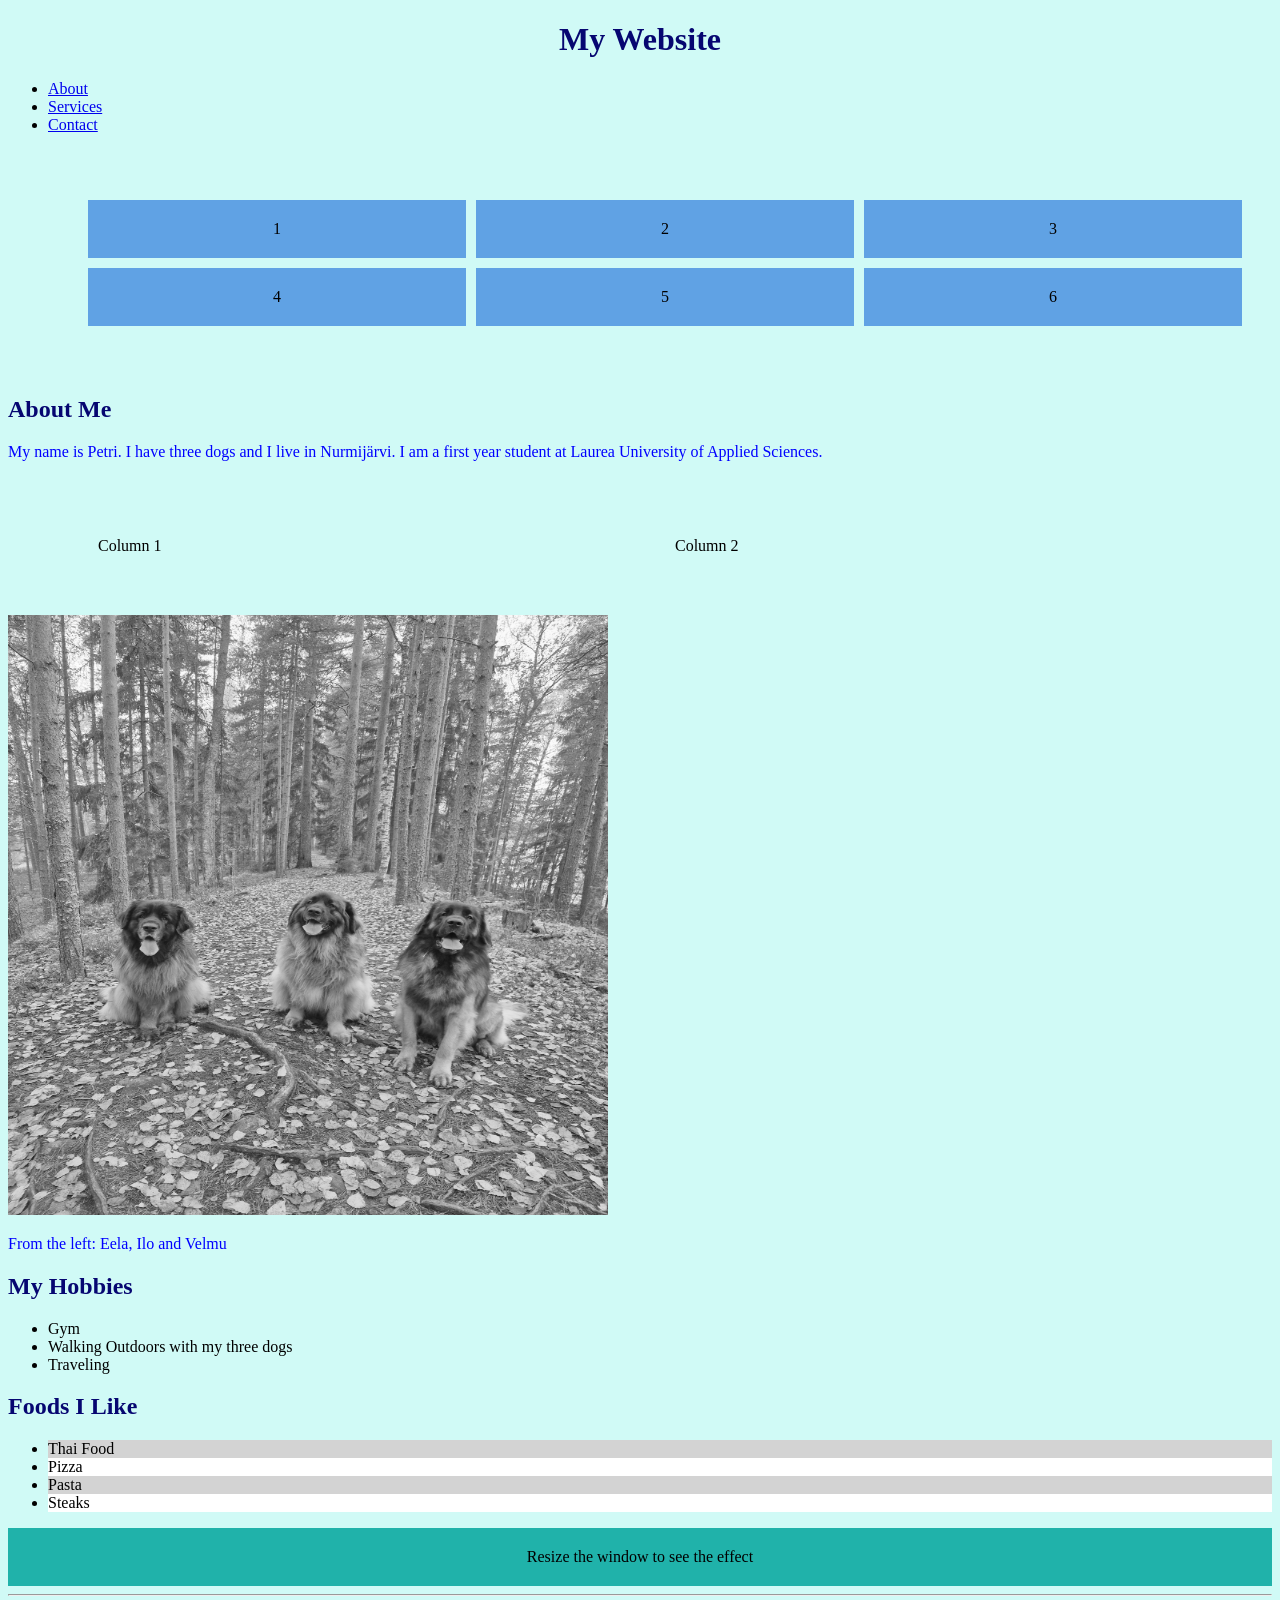
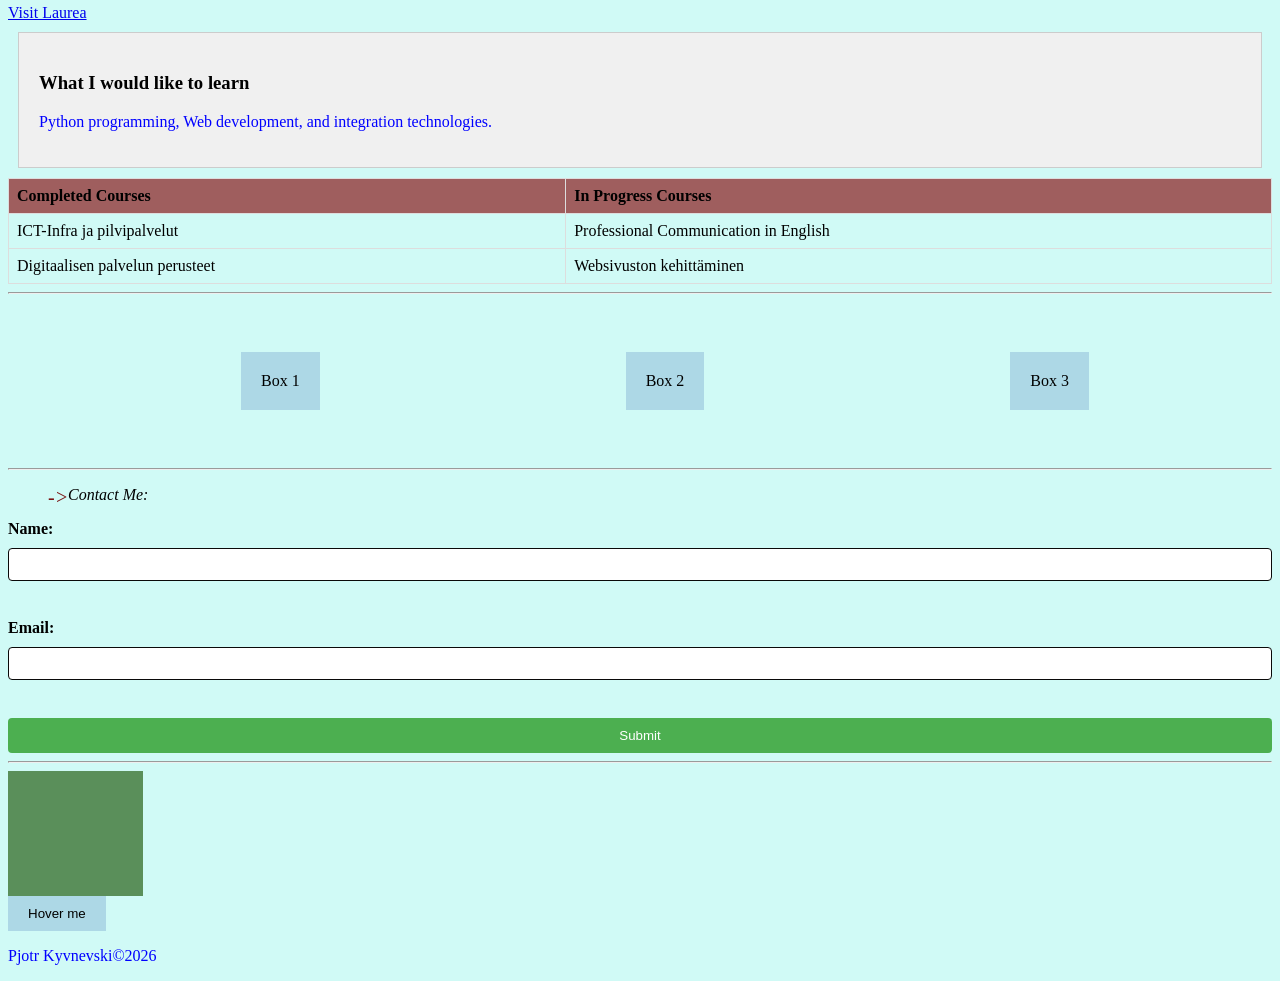
==== WS_05/index.html @ eb4928f7 "ws_05 aloitus" ====
<!DOCTYPE html>
<html lang="en">

    <meta charset="UTF-8">
    <title>My First HTML Page</title>
    <link rel="stylesheet" href="style.css">
    <style>
        h2 {
            color: rgb(6, 6, 113);
        }
    </style>
</head>

<body>
    <header>
  <h1 style="color: rgb(6, 6, 113);">My Website</h1>
  <nav>
    <ul>
      <li><a href="#about">About</a></li>
      <li><a href="#services">Services</a></li>
      <li><a href="#contact">Contact</a></li>
    </ul>
  </nav>
</header>

<div class="grid-container">
  <div class="grid-item">1</div>
  <div class="grid-item">2</div>
  <div class="grid-item">3</div>
  <div class="grid-item">4</div>
  <div class="grid-item">5</div>
  <div class="grid-item">6</div>
</div>

<main>
  <section id="about">
    <h2>About Me</h2>
    <p>My name is Petri. I have three dogs and I live in Nurmijärvi. I am a first year student at Laurea University of
        Applied Sciences.</p>
  </section>
</main>

<div class="responsive-container">
      <div class="column">Column 1</div>
      <div class="column">Column 2</div>
    </div>

    <img src="Dogit.jpg" alt="My three dogs" class="filter-image" width="600" height="600">
    <p>From the left: Eela, Ilo and Velmu</p>

    <h2>My Hobbies</h2>
    <ul>
        <li>Gym</li>
        <li>Walking Outdoors with my three dogs</li>
        <li>Traveling</li>
    </ul>

    <h2>Foods I Like</h2>
    <ul class="pseudo-list">
        <li>Thai Food</li>
        <li>Pizza</li>
        <li>Pasta</li>
        <li>Steaks</li>
    </ul>

    <div class="responsive-box">Resize the window to see the effect</div>

    <hr>

    <a href="https://www.laurea.fi">Visit Laurea</a>

    <div class="content-box">
        <h3>What I would like to learn</h3>
        <p>Python programming, Web development, and integration technologies.</p>
    </div>


    <table>
        <tr>
            <th>Completed Courses</th>
            <th>In Progress Courses</th>
        </tr>
        <tr>
            <td>ICT-Infra ja pilvipalvelut</td>
            <td>Professional Communication in English</td>
        </tr>
        <tr>
            <td>Digitaalisen palvelun perusteet</td>
            <td>Websivuston kehittäminen</td>
        </tr>
    </table>

    <hr>
    <div class="flex-container">
  <div class="box">Box 1</div>
  <div class="box">Box 2</div>
  <div class="box">Box 3</div>
</div>
<hr>
    <blockquote class="quote">
        Contact Me:
    </blockquote>
    <form>
        <label for="name">Name:</label>
        <input type="text" id="name" name="name">
        <br>
        <label for="email">Email:</label>
        <input type="email" id="email" name="email">
        <br>
        <input type="submit" value="Submit">
    </form>
    <hr>
    <div class="animation-box"></div>
    <button class="transition-button">Hover me</button>
    <footer>
  <p>Pjotr Kyvnevski©2026</p>
    </footer>

    </body> 

</html>
---- WS_05/style.css ----
h1 {
       color: rgb(7, 19, 147);
       font-size: 2em;
     }

     p {
       color: blue;
     }

     body {
       background-color: rgb(208, 250, 246);
     }

     div {
       padding-top: 50px;
       padding-right: 30px;
       padding-bottom: 50px;
       padding-left: 80px;
     }

     .content-box {
       padding: 20px;
       margin: 10px;
       background-color: #f0f0f0;
       border: 1px solid #ccc;
     }

     table {
       width: 100%;
       border-collapse: collapse;
     }

     th,
     td {
       border: 1px solid #ddd;
       padding: 8px;
       text-align: left;
     }

     th {
       background-color: #9f5e5e;
     }

     form {
       display: flex;
       flex-direction: column;
       gap: 10px;
     }

     label {
       font-weight: bold;
     }

     input[type="text"],
     input[type="email"] {
       padding: 8px;
       border: 1px solid #0a0909;
       border-radius: 4px;
     }

     input[type="submit"] {
       background-color: #4CAF50;
       color: white;
       padding: 10px;
       border: none;
       border-radius: 4px;
       cursor: pointer;
     }

     input[type="submit"]:hover {
       background-color: #45a049;
     }

     .transition-button {
       background-color: lightblue;
       padding: 10px 20px;
       border: none;
       cursor: pointer;
       transition: background-color 0.3s ease;
     }

     .transition-button:hover {
       background-color: lightcoral;
     }

     .animation-box {
       width: 25px;
       height: 25px;
       background-color: rgb(90, 143, 90);
       position: relative;
       animation: move 2s infinite alternate;
     }

     @keyframes move {
       from {
         left: 0;
       }

       to {
         left: 100px;
       }
     }

     .pseudo-list li:nth-child(odd) {
       background-color: lightgray;
     }

     .pseudo-list li:nth-child(even) {
       background-color: white;
     }

     .filter-image {
       filter: grayscale(100%);
       transition: filter 0.3s ease;
     }

     .filter-image:hover {
       filter: grayscale(0%);
     }

     h1 {
       text-align: center;
     }

     .img .quote {
       position: relative;
       padding-left: 20px;
       font-style: italic;
     }

     .quote {
       position: relative;
       padding-left: 20px;
       font-style: italic;
     }

     .quote::before {
       content: '->';
       font-size: 20px;
       position: absolute;
       left: 0;
       top: 0;
       color: rgb(121, 18, 18);
     }

     .grid-container {
  display: grid;
  grid-template-columns: repeat(3, 1fr);
  grid-gap: 10px;
}

.grid-item {
  background-color: rgb(96, 162, 228);
  padding: 20px;
  text-align: center;
}

.flex-container {
  display: flex;
  justify-content: space-around;
  align-items: center;
}

.box {
  background-color: lightblue;
  padding: 20px;
  text-align: center;
}

.responsive-box {
  padding: 20px;
  text-align: center;
}

@media (max-width: 600px) {
  .responsive-box {
    background-color: lightcoral;
  }
}

@media (min-width: 601px) {
  .responsive-box {
    background-color: lightseagreen;
  }
}

.responsive-container {
      display: flex;
      flex-wrap: wrap;
    }
    
    .column {
      flex: 1;
      padding: 10px;
    }
    
    @media (max-width: 600px) {
      .column {
        flex: 100%;
      }
    }
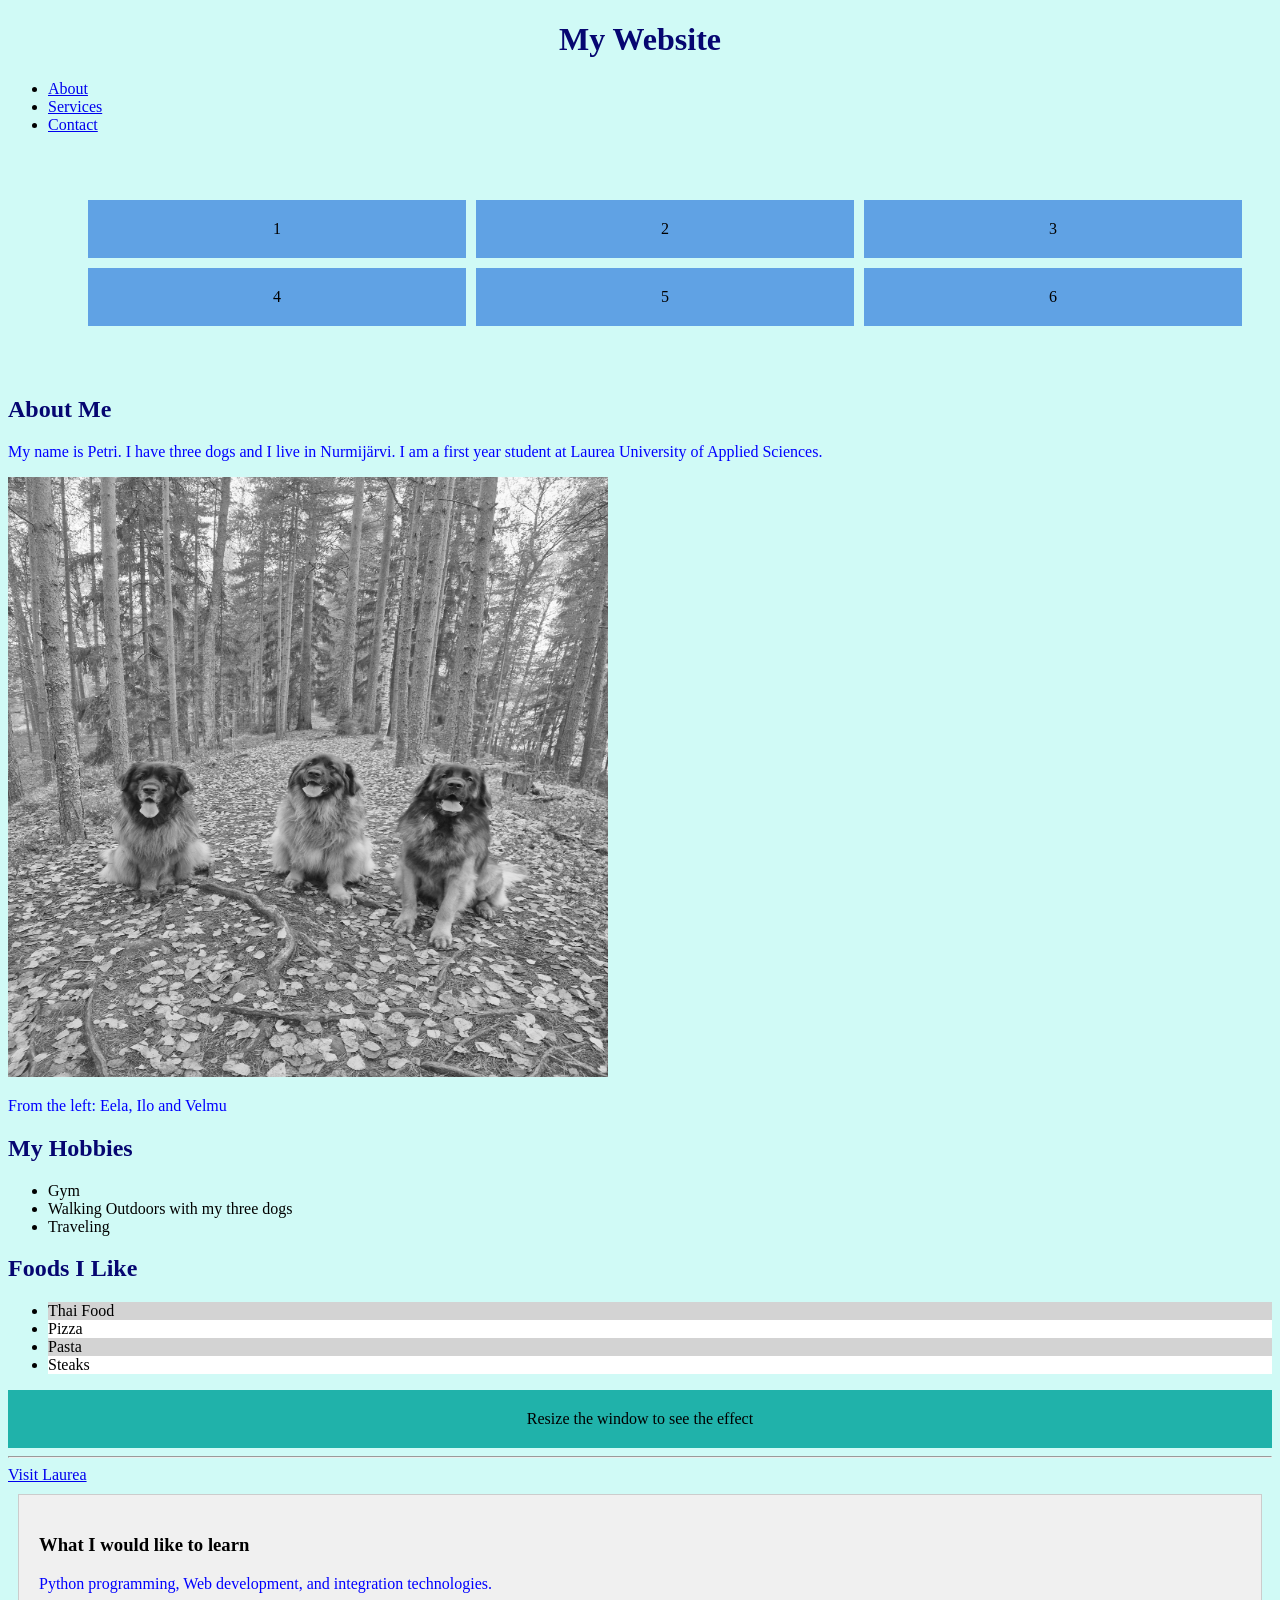
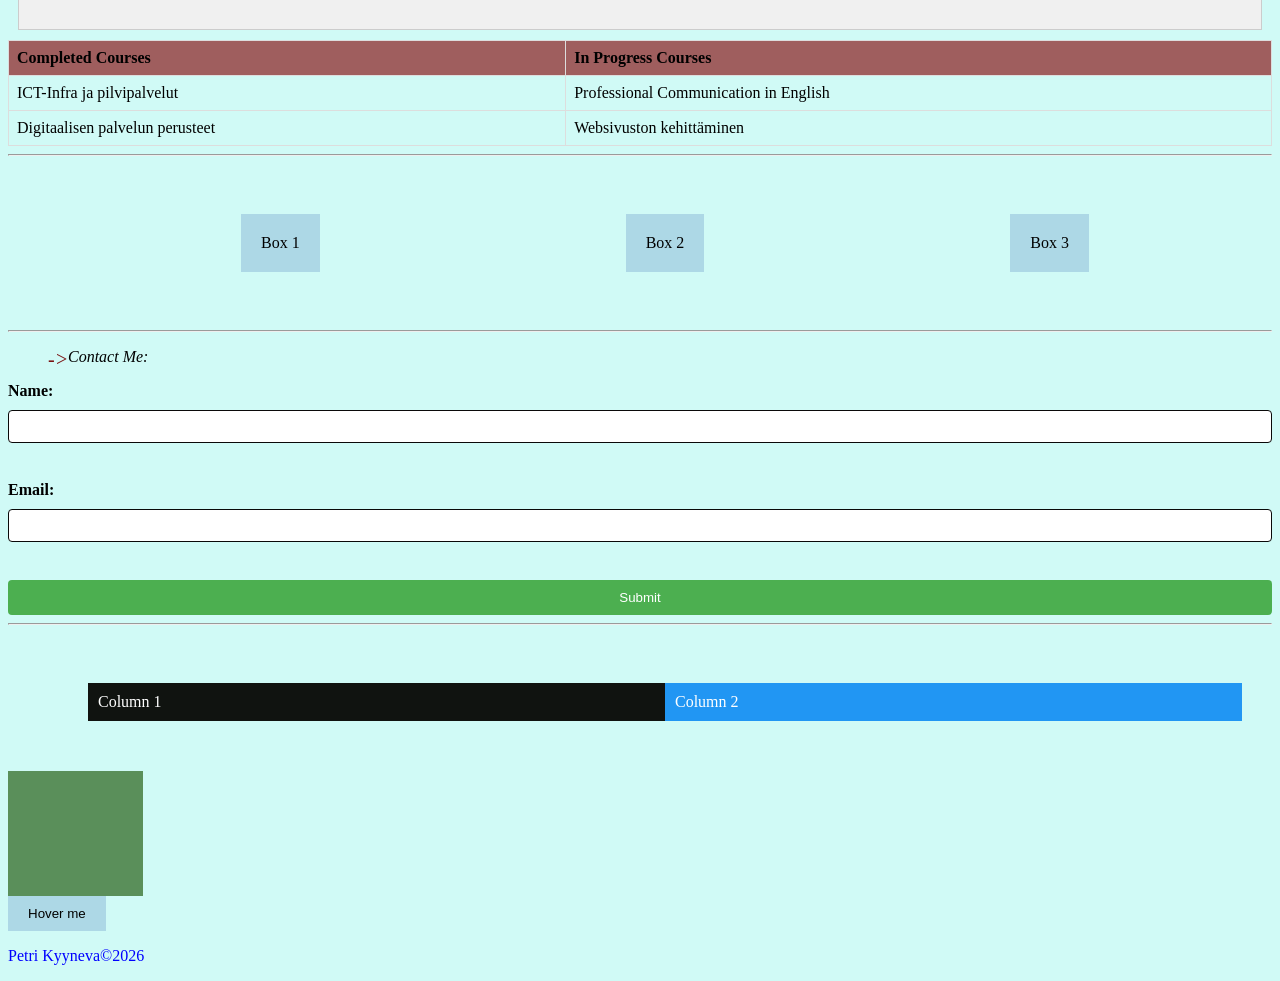
==== commit e51f8dc3: "Ws_05 tehtavaa kuvaan asti" ====
--- a/WS_05/index.html
+++ b/WS_05/index.html
@@ -40,10 +40,6 @@
   </section>
 </main>
 
-<div class="responsive-container">
-      <div class="column">Column 1</div>
-      <div class="column">Column 2</div>
-    </div>
 
     <img src="Dogit.jpg" alt="My three dogs" class="filter-image" width="600" height="600">
     <p>From the left: Eela, Ilo and Velmu</p>
@@ -110,10 +106,15 @@
         <input type="submit" value="Submit">
     </form>
     <hr>
+    <div class="responsive-container">
+      <div class="column">Column 1</div>
+      <div class="column">Column 2</div>
+    </div>
+    
     <div class="animation-box"></div>
     <button class="transition-button">Hover me</button>
     <footer>
-  <p>Pjotr Kyvnevski©2026</p>
+  <p>Petri Kyyneva©2026</p>
     </footer>
 
     </body> 
--- a/WS_05/style.css
+++ b/WS_05/style.css
@@ -193,6 +193,16 @@
       flex: 1;
       padding: 10px;
     }
+
+    .column:first-child {
+    background-color: #101310; /* vihreä */
+    color: white;
+}
+
+.column:last-child {
+    background-color: #2196F3; /* sininen */
+    color: white;
+}
     
     @media (max-width: 600px) {
       .column {
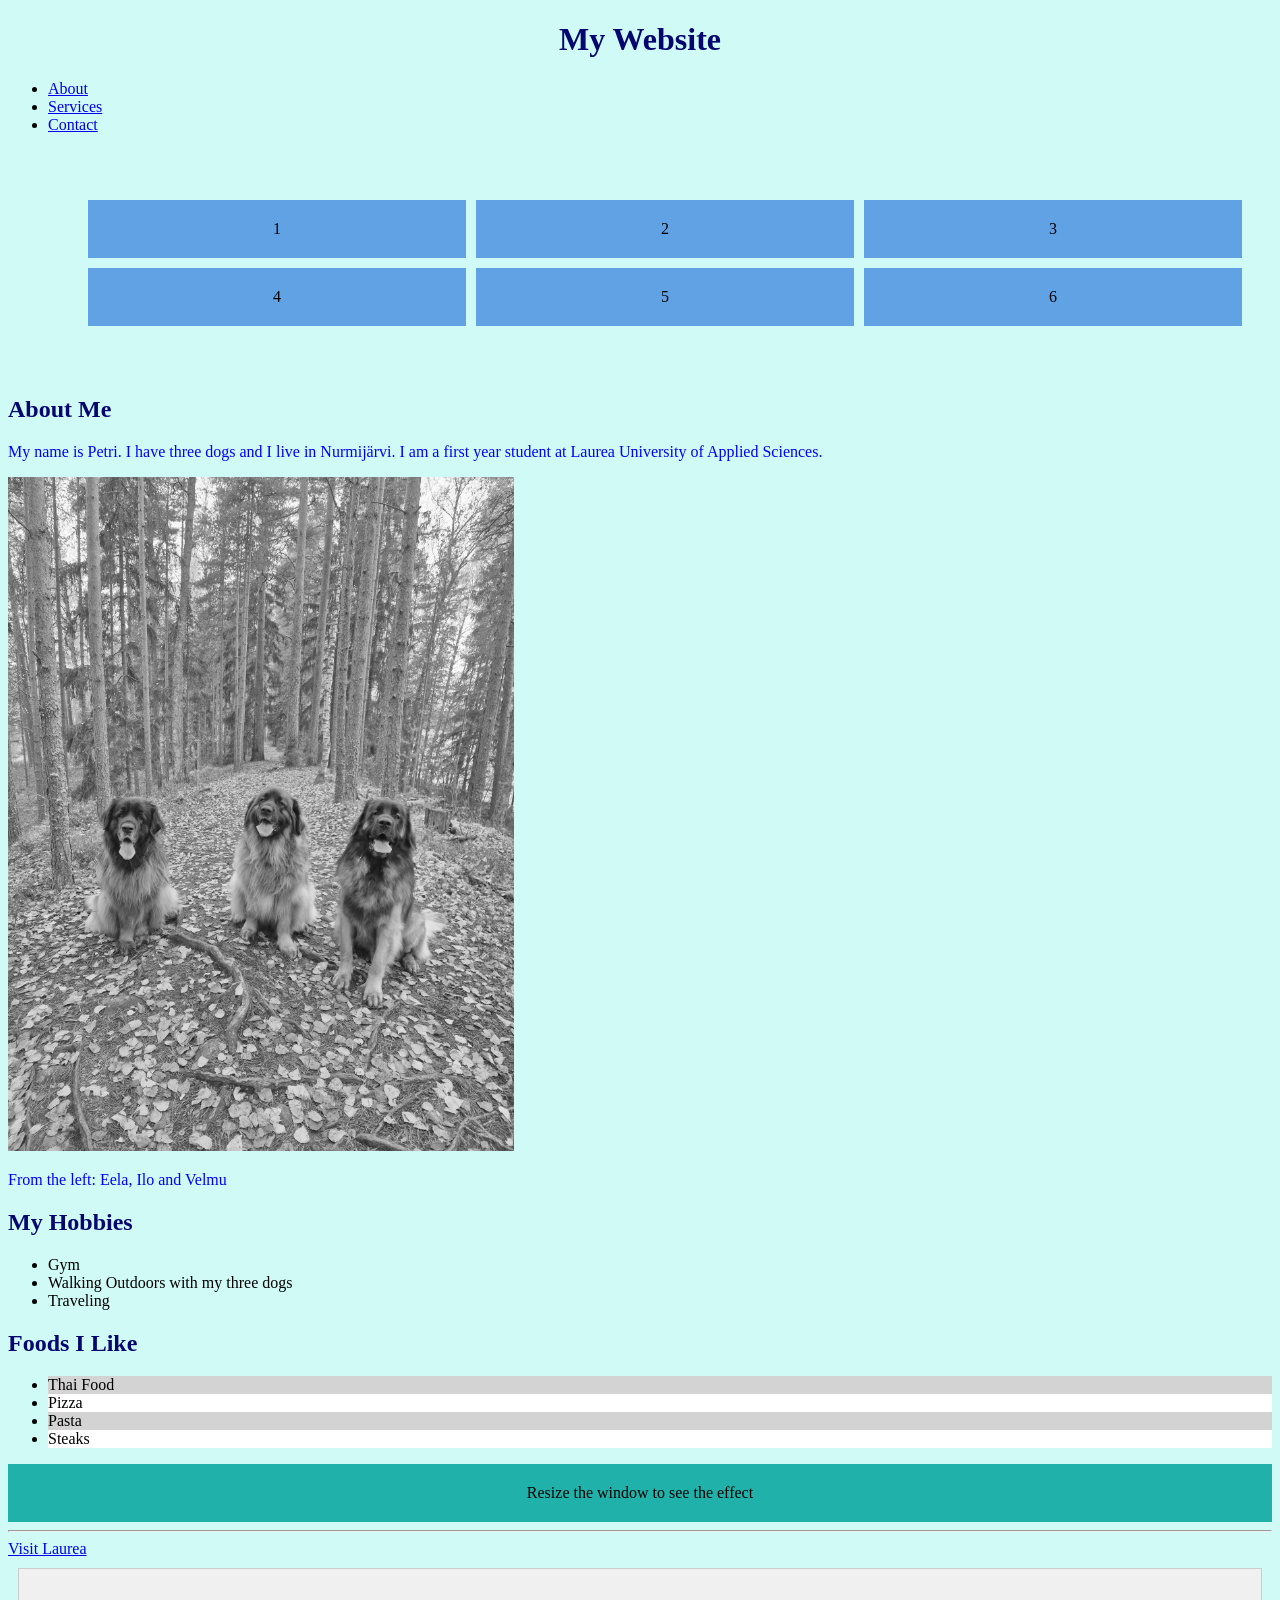
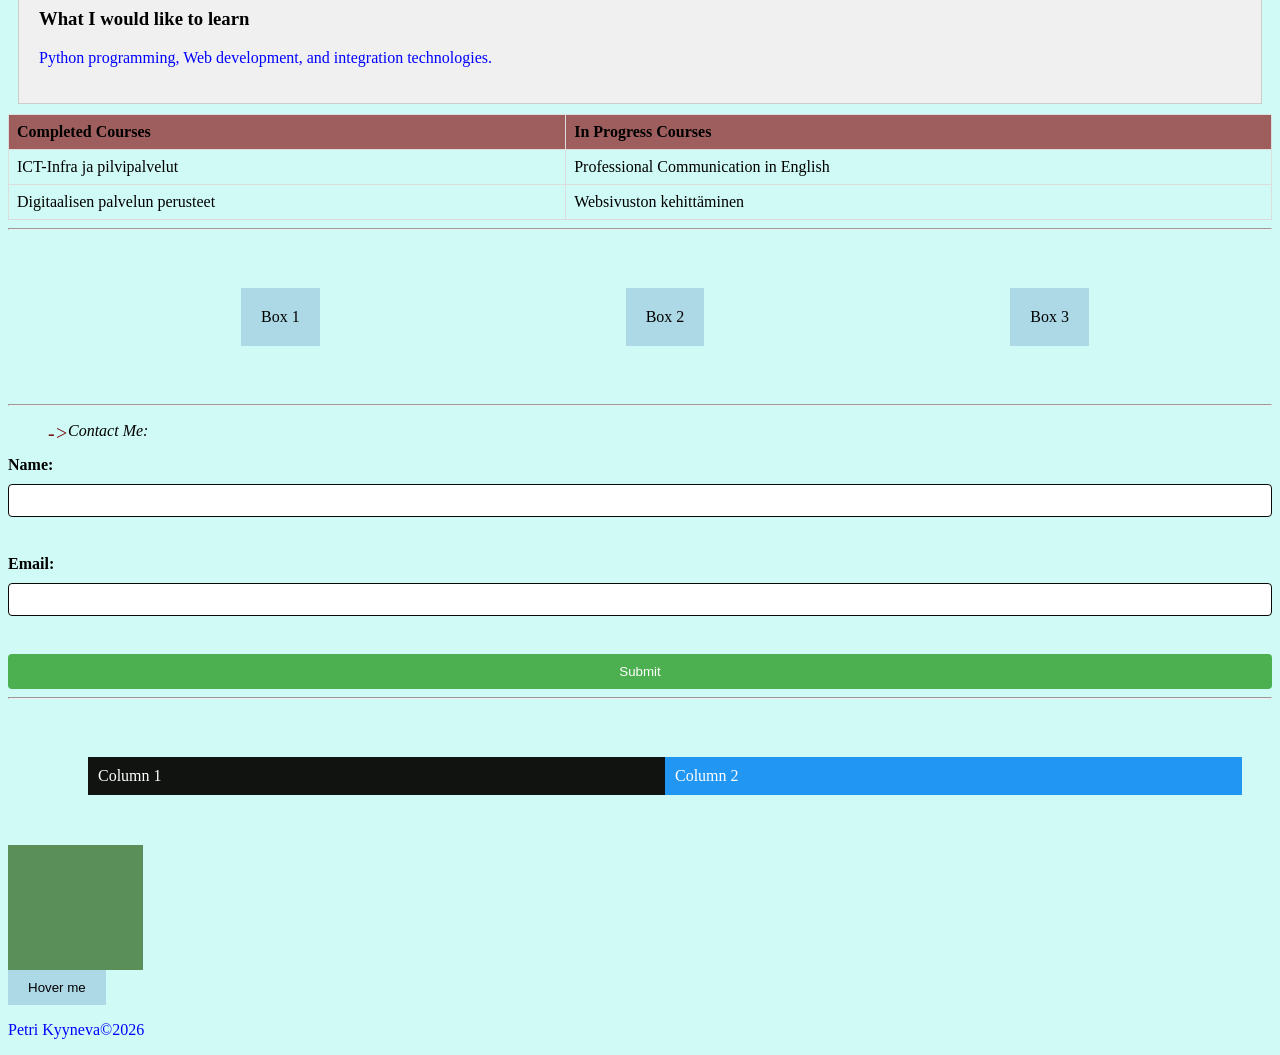
==== commit 4fbb9b0a: "kuva lisatty ja koko muokattu" ====
--- a/WS_05/index.html
+++ b/WS_05/index.html
@@ -41,7 +41,7 @@
 </main>
 
 
-    <img src="Dogit.jpg" alt="My three dogs" class="filter-image" width="600" height="600">
+    <img src="Dogit.jpg" alt="My three dogs" class="responsive-image">
     <p>From the left: Eela, Ilo and Velmu</p>
 
     <h2>My Hobbies</h2>
--- a/WS_05/style.css
+++ b/WS_05/style.css
@@ -109,14 +109,16 @@
        background-color: white;
      }
 
-     .filter-image {
-       filter: grayscale(100%);
-       transition: filter 0.3s ease;
-     }
-
-     .filter-image:hover {
-       filter: grayscale(0%);
-     }
+     .responsive-image {
+    max-width: 40%;
+    height: auto;
+    filter: grayscale(100%);
+    transition: filter 0.3s ease;
+}
+
+.responsive-image:hover {
+    filter: grayscale(0%);
+}
 
      h1 {
        text-align: center;
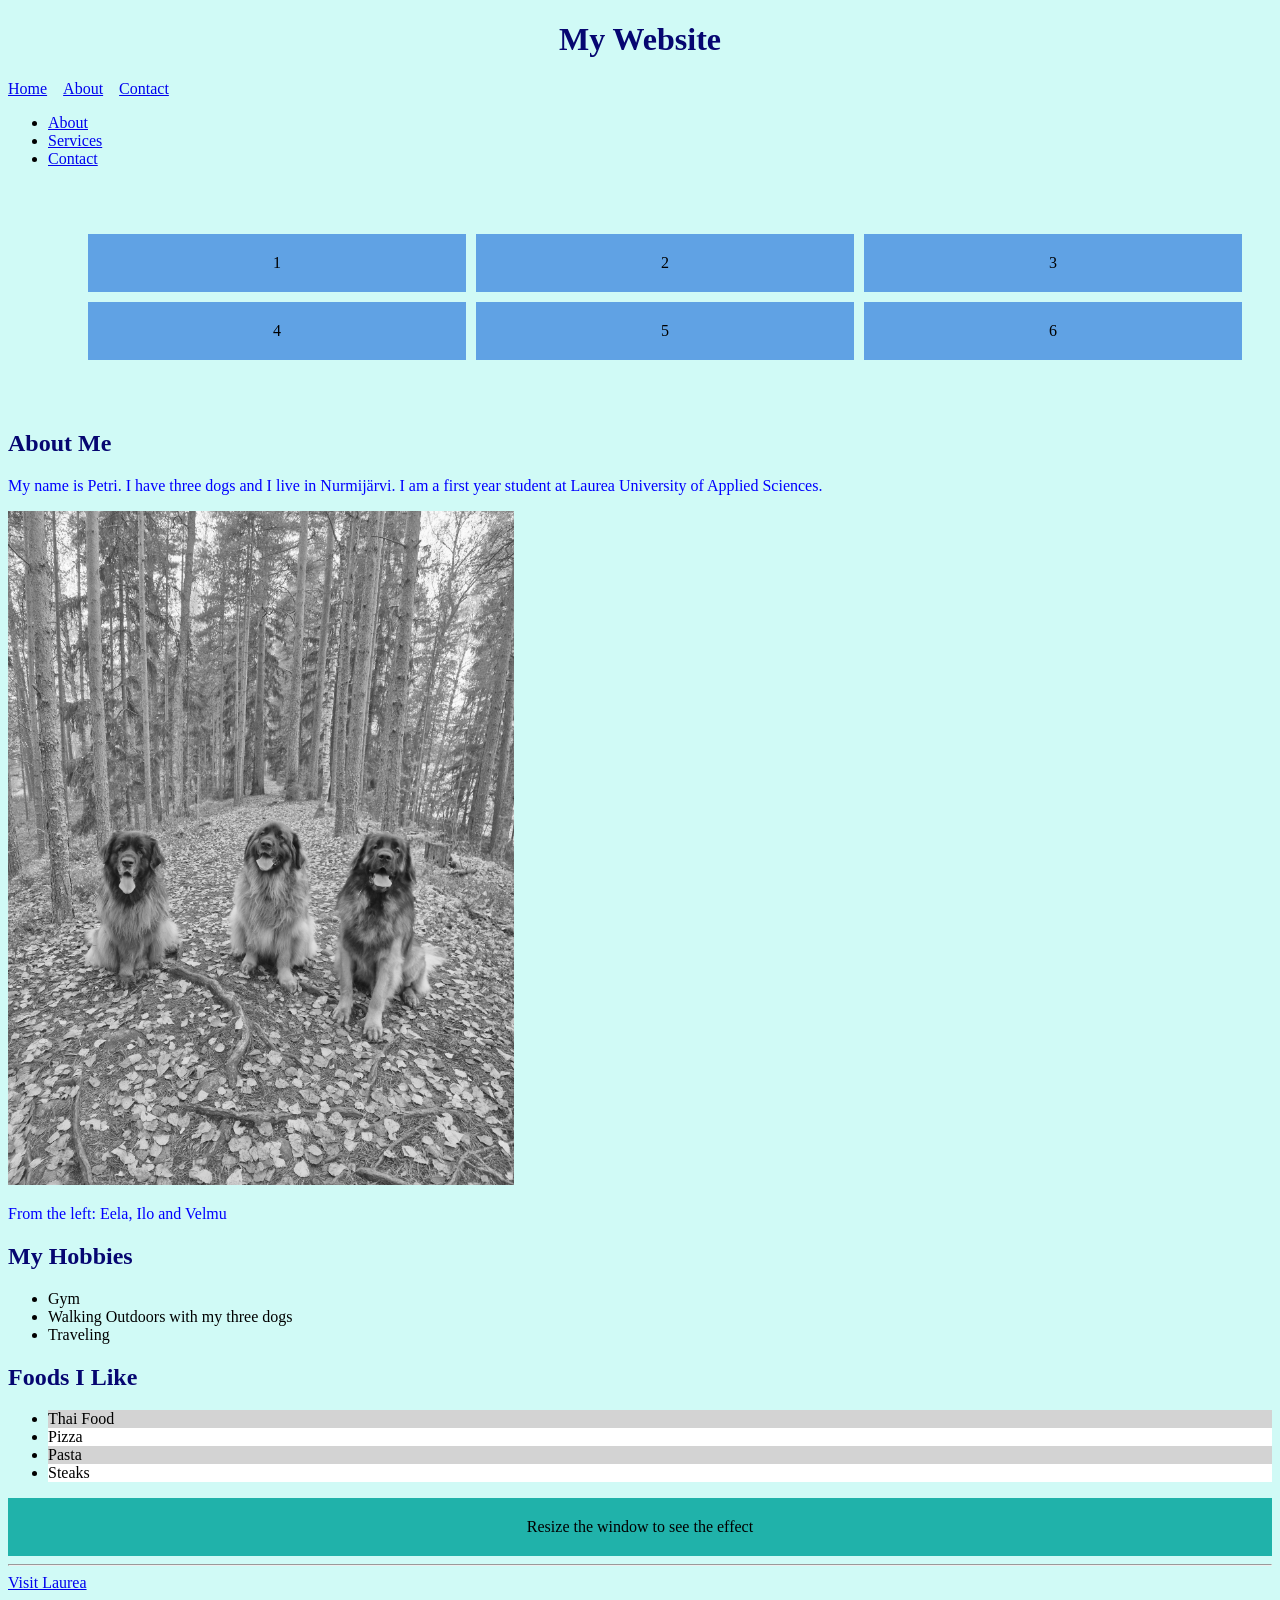
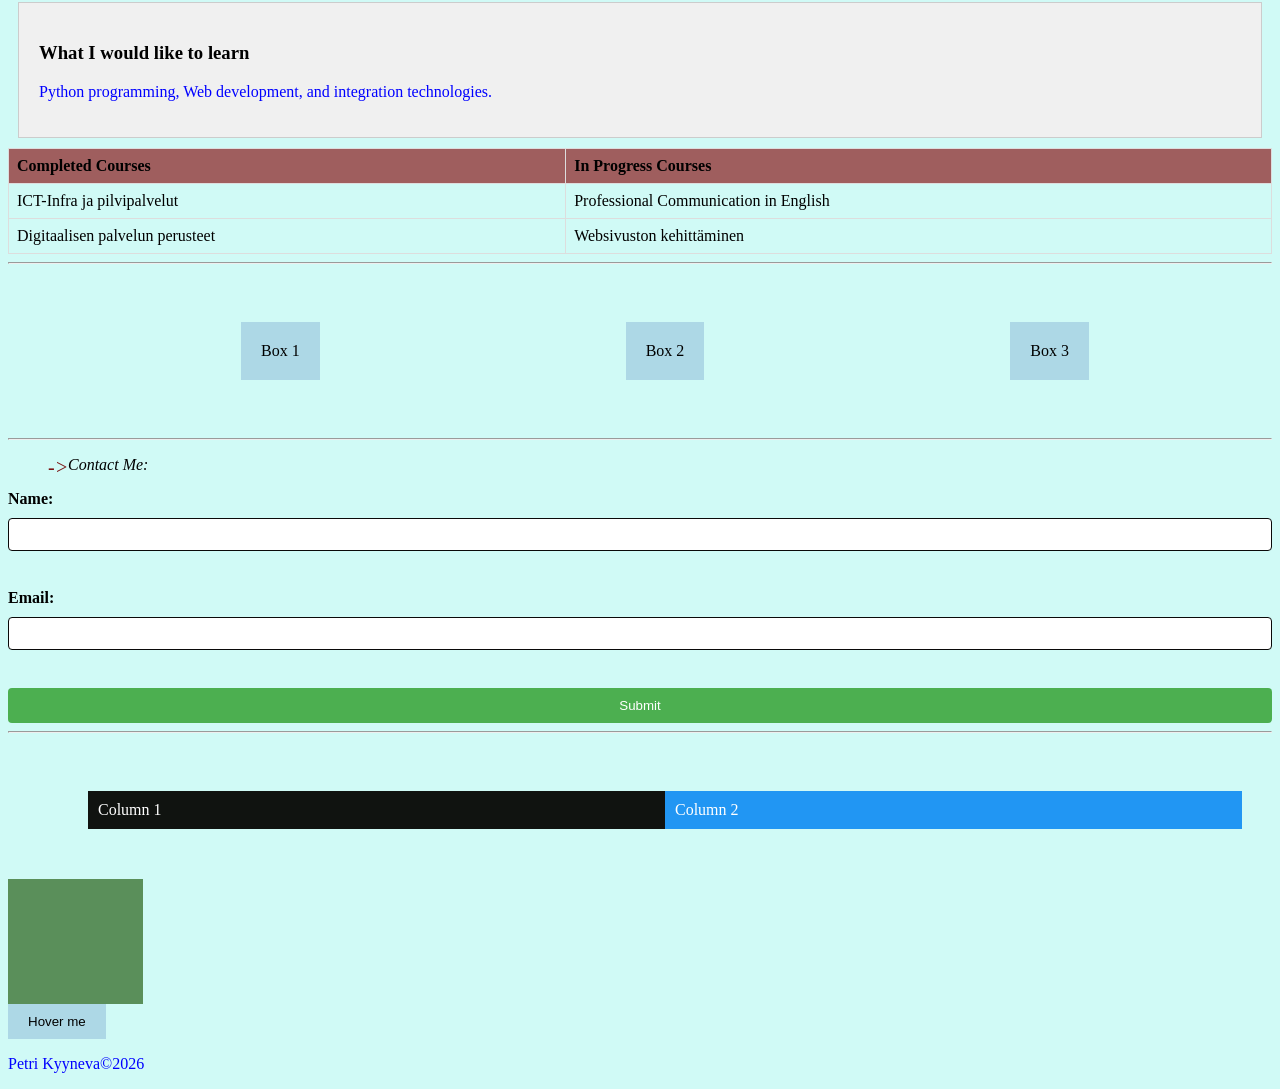
==== commit b2ef7fd5: "WS_05 tehtavia" ====
--- a/WS_05/index.html
+++ b/WS_05/index.html
@@ -14,6 +14,17 @@
 <body>
     <header>
   <h1 style="color: rgb(6, 6, 113);">My Website</h1>
+
+<nav class="responsive-nav">
+  <input type="checkbox" id="menu-toggle" class="menu-checkbox">
+  <label for="menu-toggle" class="menu-toggle">☰ Menu</label>
+  <ul class="nav-list">
+    <li><a href="#">Home</a></li>
+    <li><a href="#">About</a></li>
+    <li><a href="#">Contact</a></li>
+  </ul>
+</nav>
+
   <nav>
     <ul>
       <li><a href="#about">About</a></li>
--- a/WS_05/style.css
+++ b/WS_05/style.css
@@ -210,4 +210,64 @@
       .column {
         flex: 100%;
       }
-    }+    }
+
+    .media-query-box {
+      padding: 20px;
+      text-align: center;
+    }
+    
+    @media (max-width: 600px) {
+      .media-query-box {
+        background-color: lightcoral;
+      }
+    }
+    
+    @media (min-width: 601px) {
+      .media-query-box {
+        background-color: lightblue;
+      }
+    }
+
+    /* Checkbox piiloon, mutta näppäimistöllä yhä tavoitettavissa */
+.responsive-nav .menu-checkbox {
+  position: absolute;
+  opacity: 0;
+  pointer-events: none;
+}
+
+/* Otsikkopainike piilossa isolla näytöllä */
+.responsive-nav .menu-toggle {
+  display: none;
+  cursor: pointer;
+}
+
+.responsive-nav .nav-list {
+  display: flex;
+  list-style: none;
+  margin: 0;
+  padding: 0;
+  gap: 1rem;
+}
+
+@media (max-width: 600px) {
+  .responsive-nav .menu-toggle {
+    display: block;
+  }
+
+  .responsive-nav .nav-list {
+    display: none;
+    flex-direction: column;
+  }
+
+  /* Kun checkbox on valittu, näytä lista */
+  .responsive-nav .menu-checkbox:checked ~ .nav-list {
+    display: flex;
+  }
+
+  /* Näkyvä fokus näppäimistökäyttäjälle */
+  .responsive-nav .menu-checkbox:focus-visible + .menu-toggle {
+    outline: 2px solid currentColor;
+    outline-offset: 2px;
+  }
+}
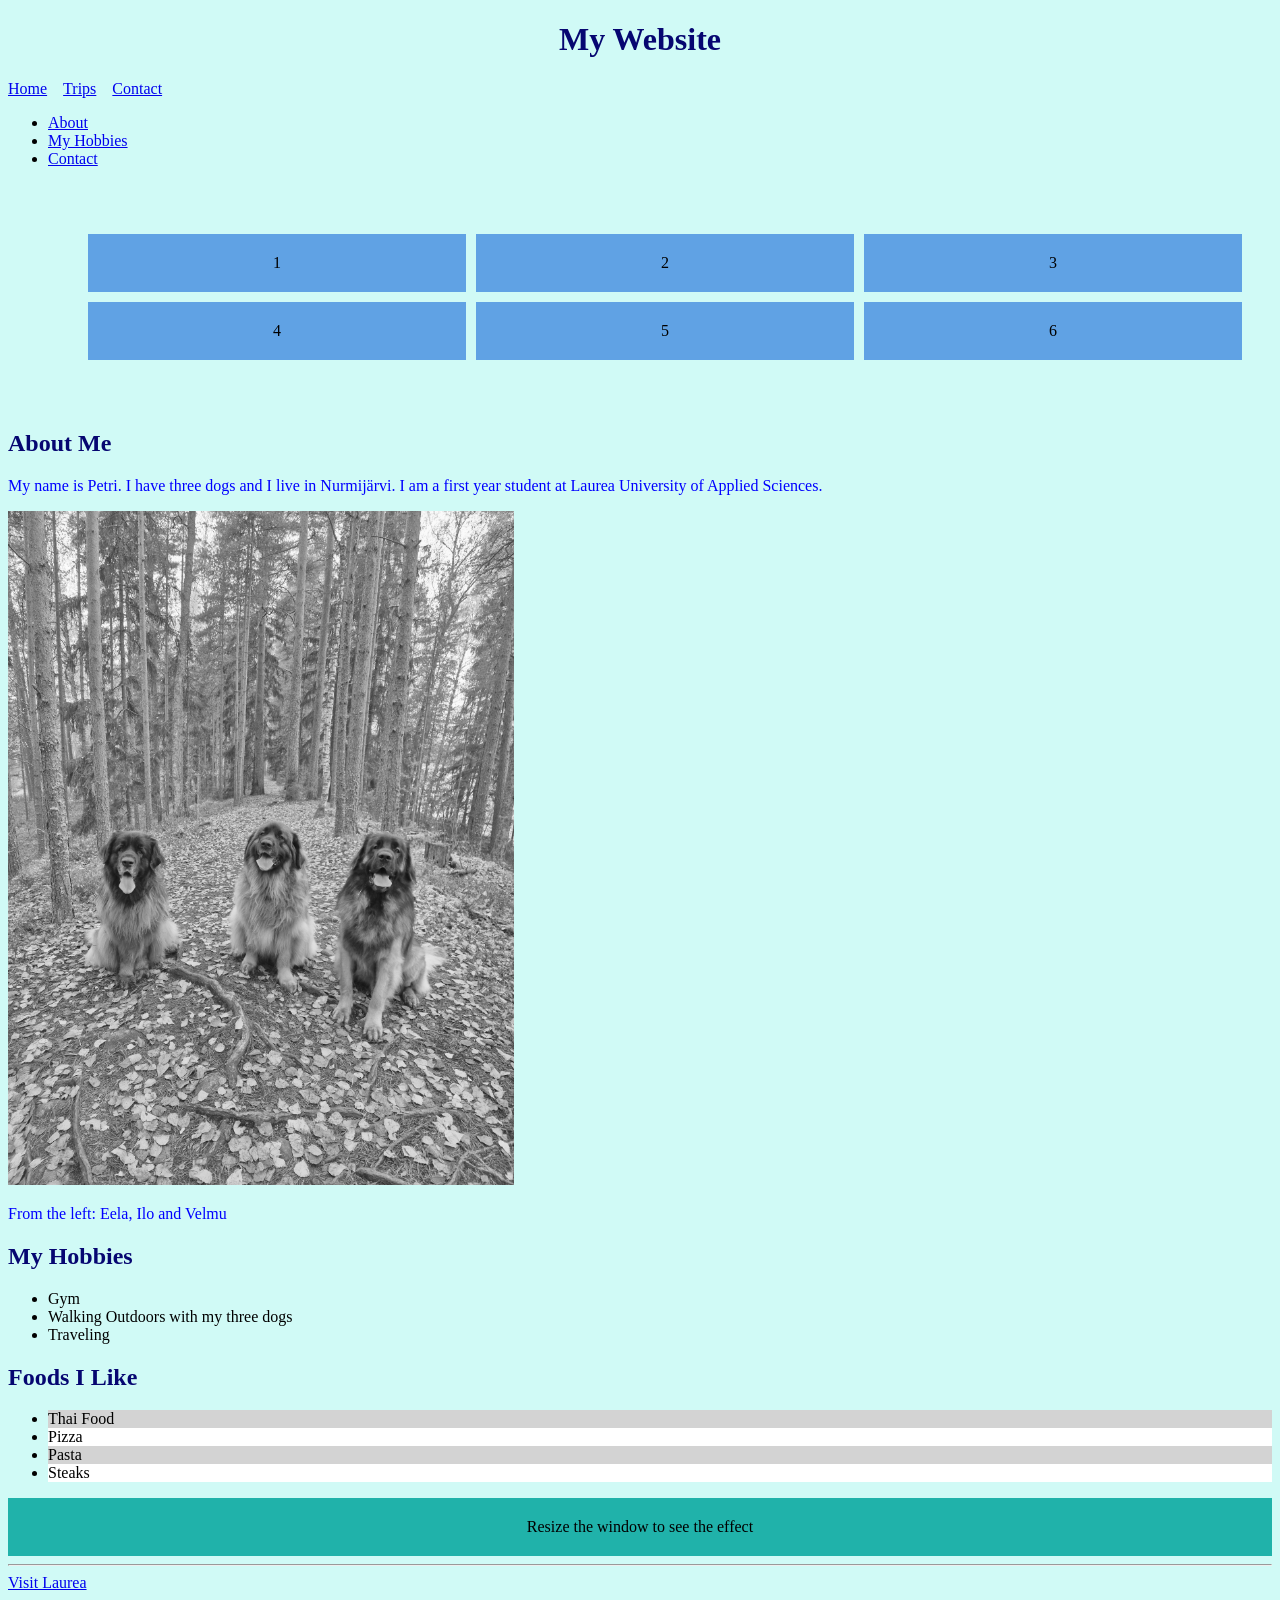
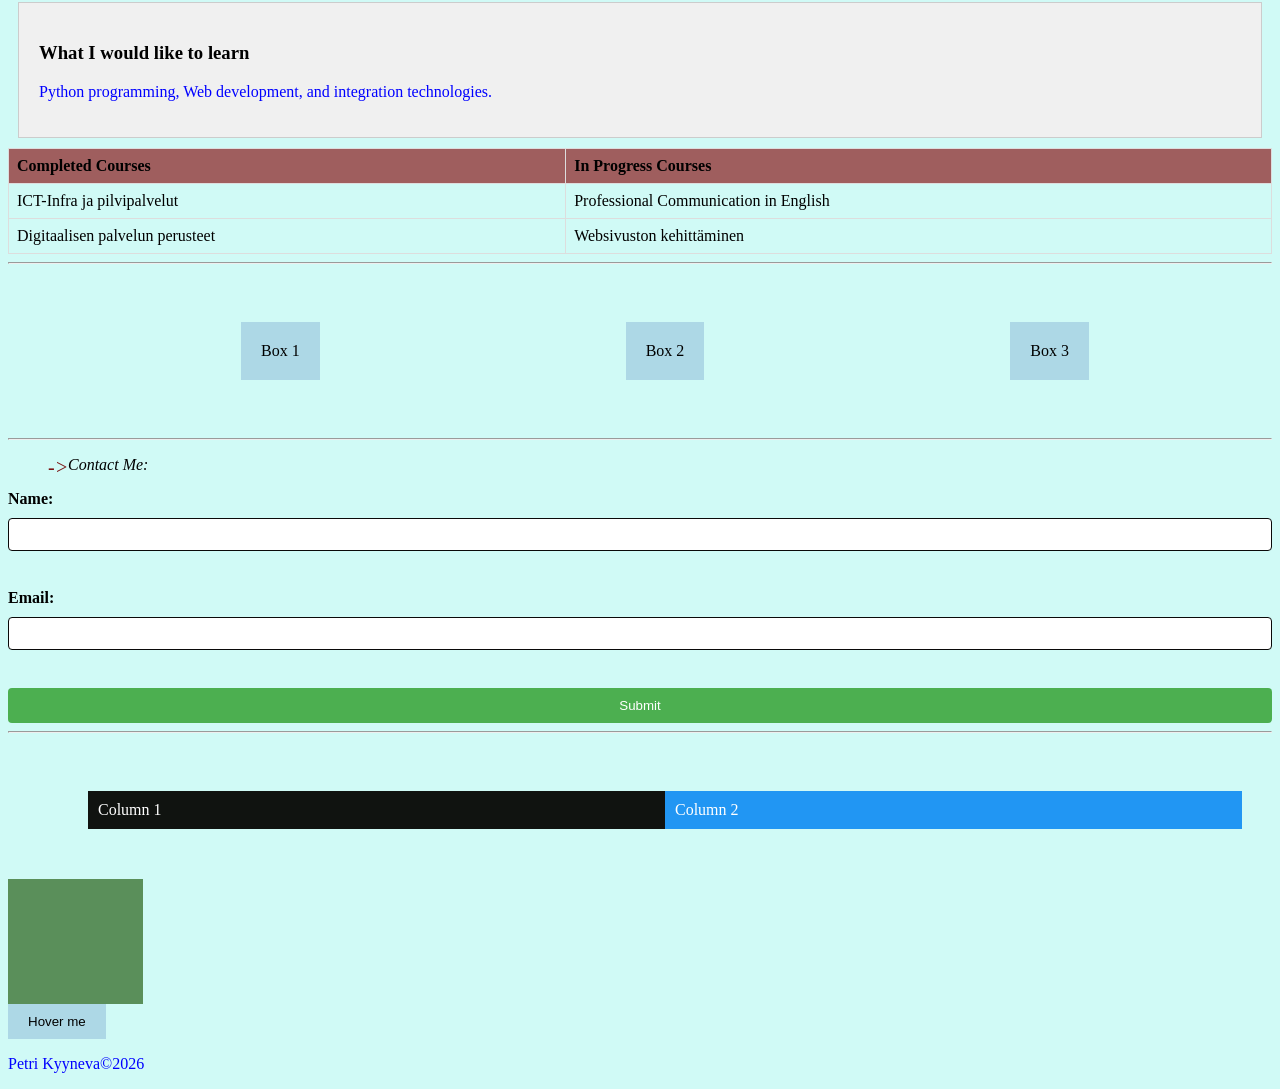
==== commit 3fb817f9: "home-trips-contact lisatty" ====
--- a/WS_05/index.html
+++ b/WS_05/index.html
@@ -2,6 +2,7 @@
 <html lang="en">
 
     <meta charset="UTF-8">
+    <meta name ="viewport" content="width=device-width, initial-scale=1.0">
     <title>My First HTML Page</title>
     <link rel="stylesheet" href="style.css">
     <style>
@@ -19,17 +20,17 @@
   <input type="checkbox" id="menu-toggle" class="menu-checkbox">
   <label for="menu-toggle" class="menu-toggle">☰ Menu</label>
   <ul class="nav-list">
-    <li><a href="#">Home</a></li>
-    <li><a href="#">About</a></li>
-    <li><a href="#">Contact</a></li>
+    <li><a href="index.html">Home</a></li>
+    <li><a href="trips.html">Trips</a></li>
+    <li><a href="contact.html">Contact</a></li>
   </ul>
 </nav>
 
   <nav>
     <ul>
       <li><a href="#about">About</a></li>
-      <li><a href="#services">Services</a></li>
-      <li><a href="#contact">Contact</a></li>
+      <li><a href="#My Hobbies">My Hobbies</a></li>
+      <li><a href="#Contact Me">Contact</a></li>
     </ul>
   </nav>
 </header>
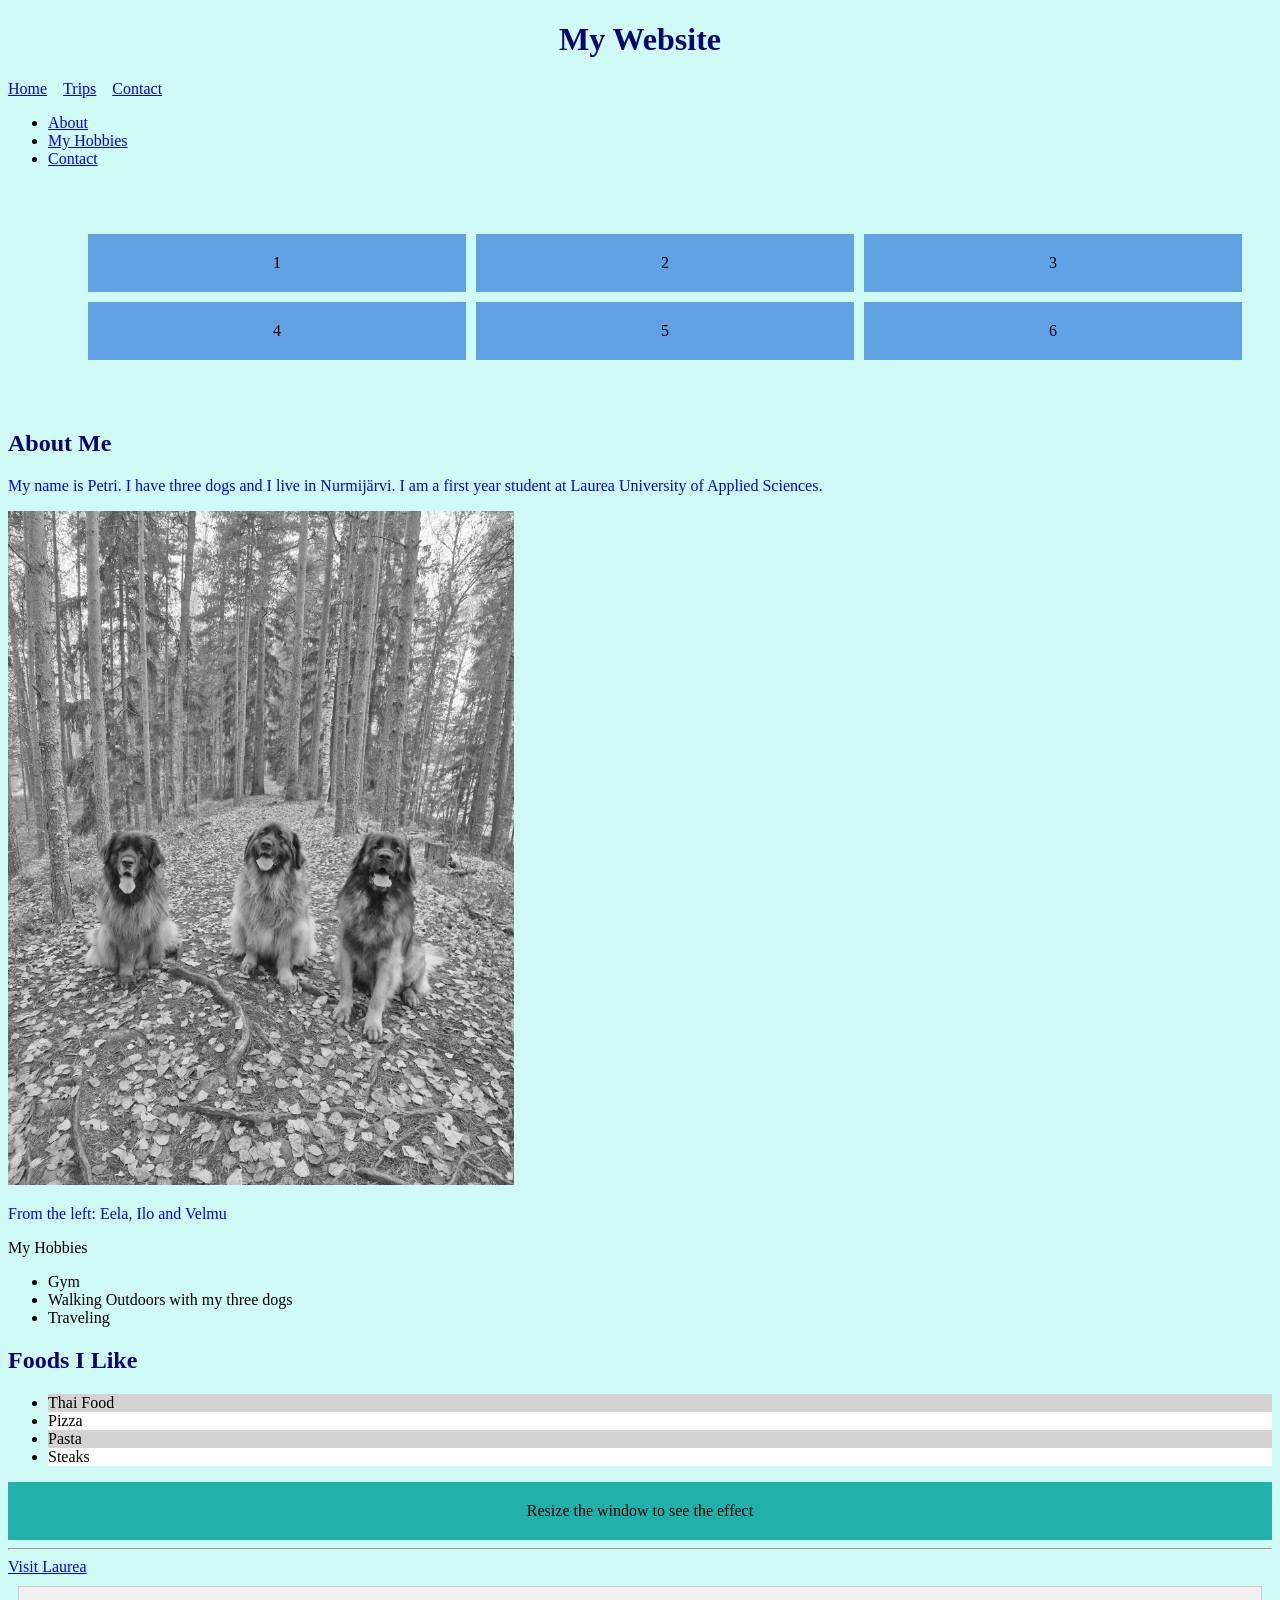
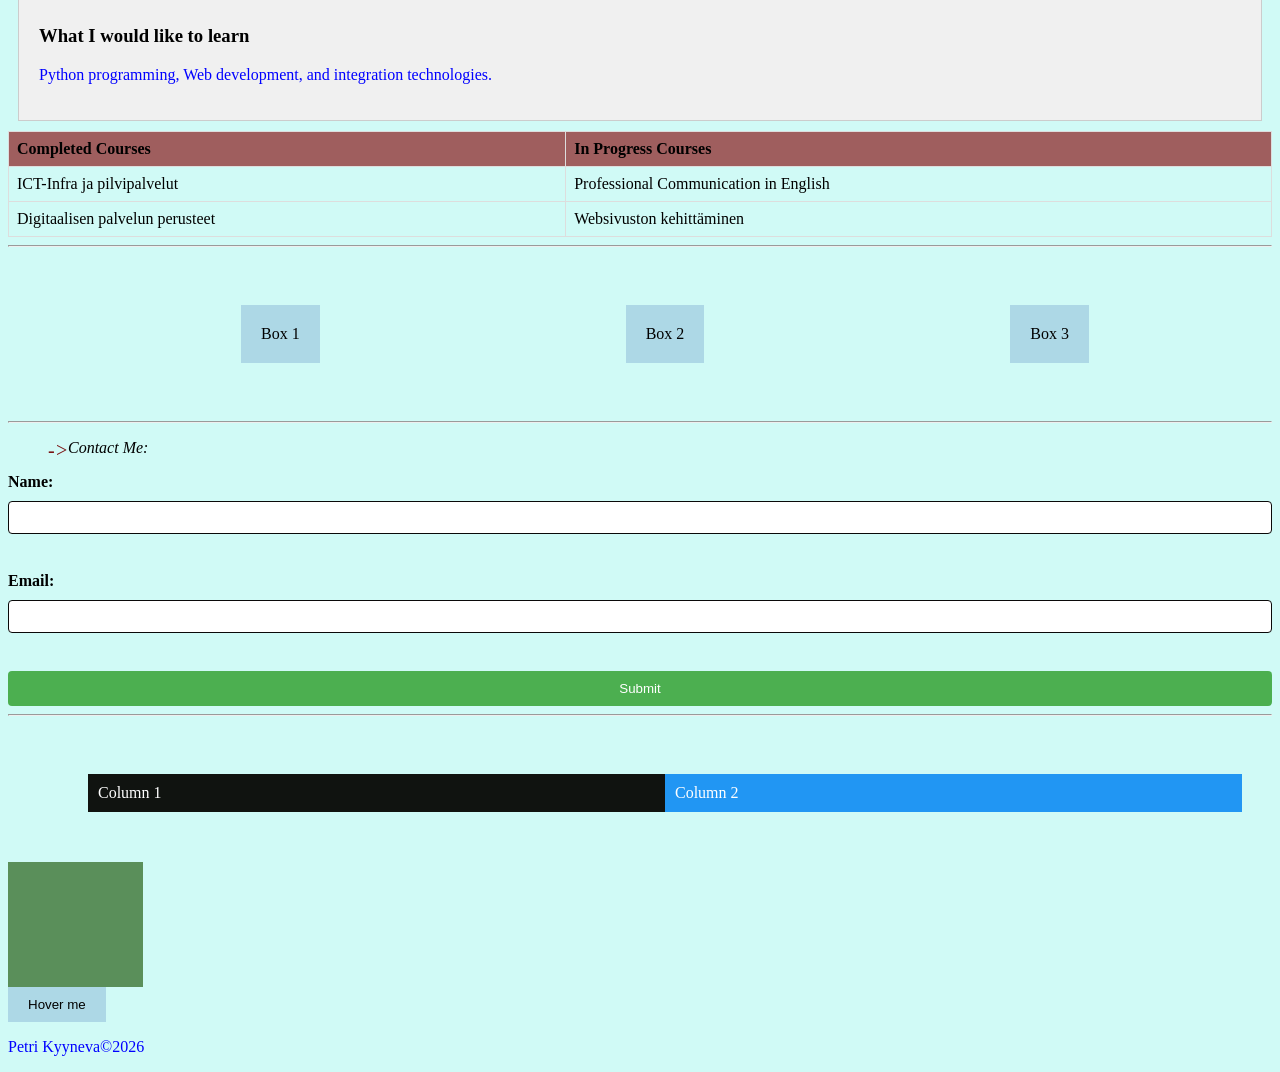
==== commit 6104981b: "korjailua" ====
--- a/WS_05/index.html
+++ b/WS_05/index.html
@@ -56,13 +56,13 @@
     <img src="Dogit.jpg" alt="My three dogs" class="responsive-image">
     <p>From the left: Eela, Ilo and Velmu</p>
 
+    <section id="My Hobbies"
     <h2>My Hobbies</h2>
     <ul>
         <li>Gym</li>
         <li>Walking Outdoors with my three dogs</li>
         <li>Traveling</li>
     </ul>
-
     <h2>Foods I Like</h2>
     <ul class="pseudo-list">
         <li>Thai Food</li>
@@ -70,7 +70,7 @@
         <li>Pasta</li>
         <li>Steaks</li>
     </ul>
-
+    </section>
     <div class="responsive-box">Resize the window to see the effect</div>
 
     <hr>
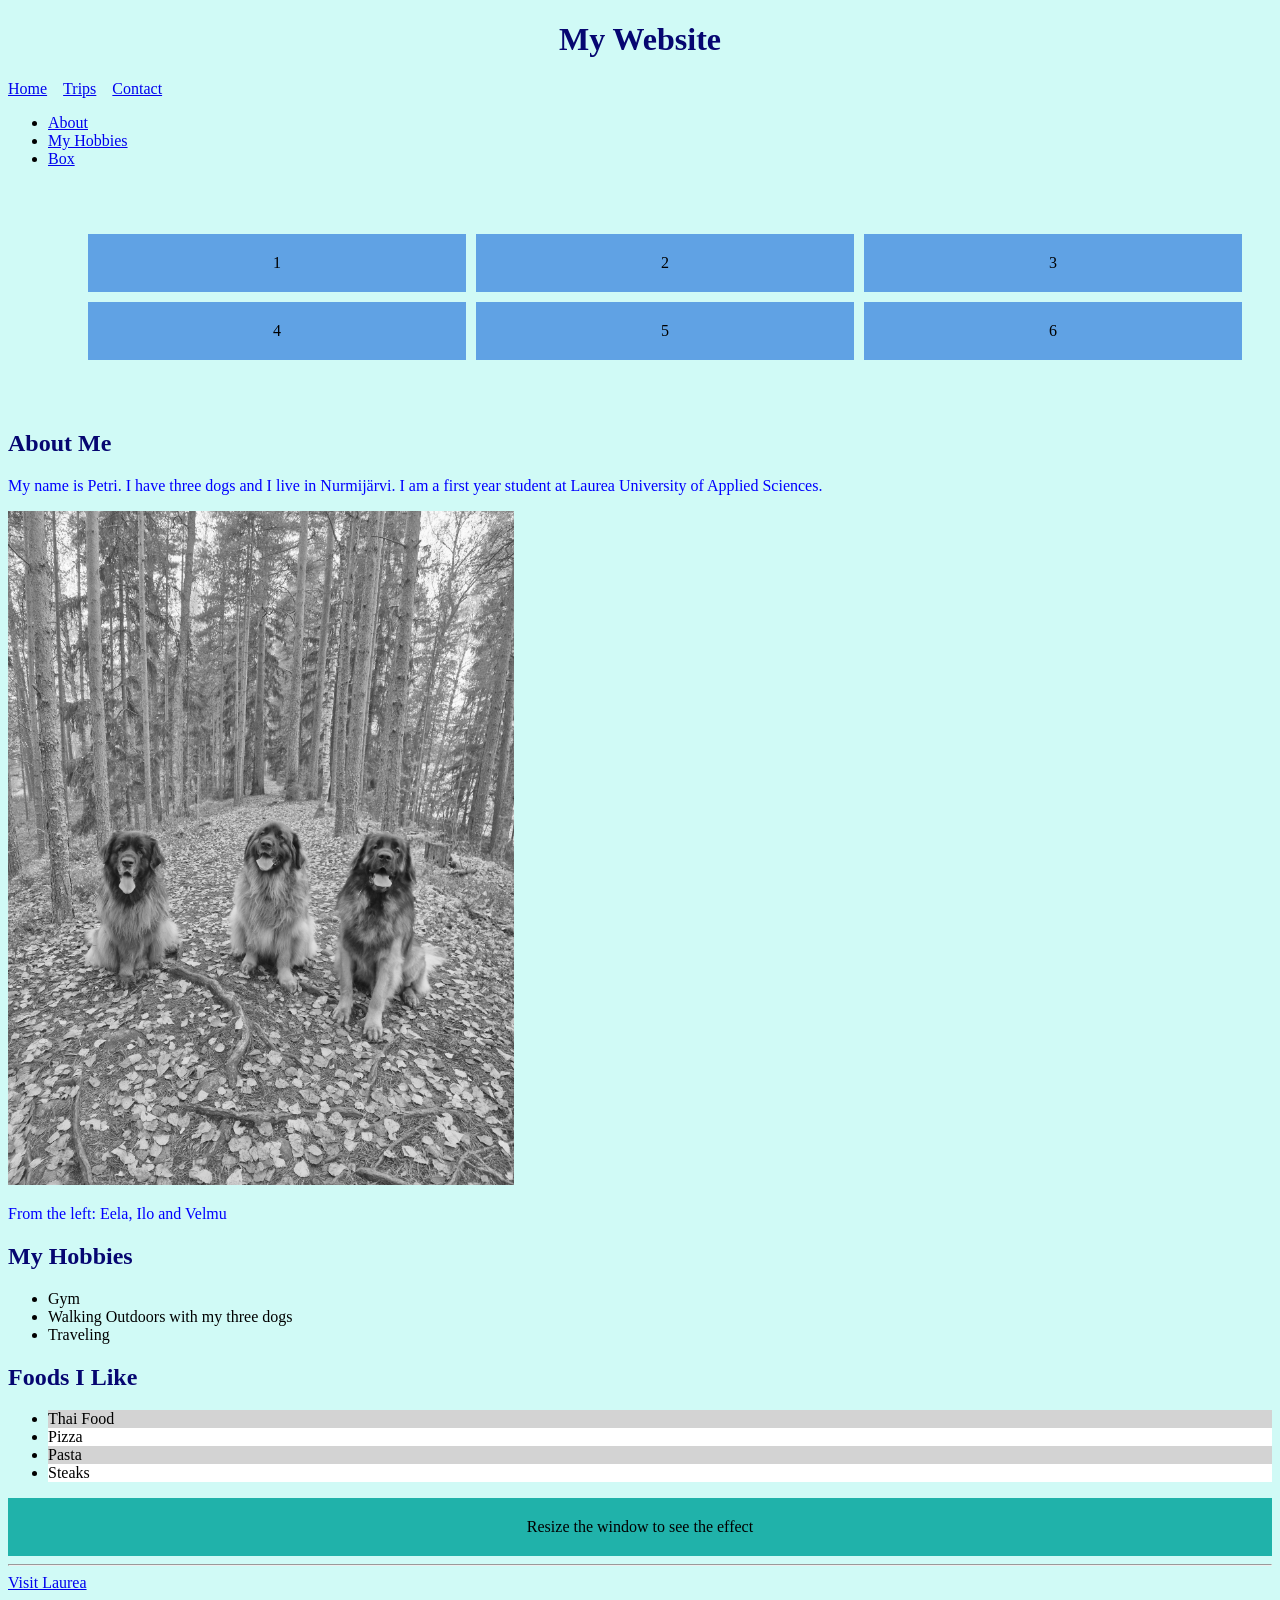
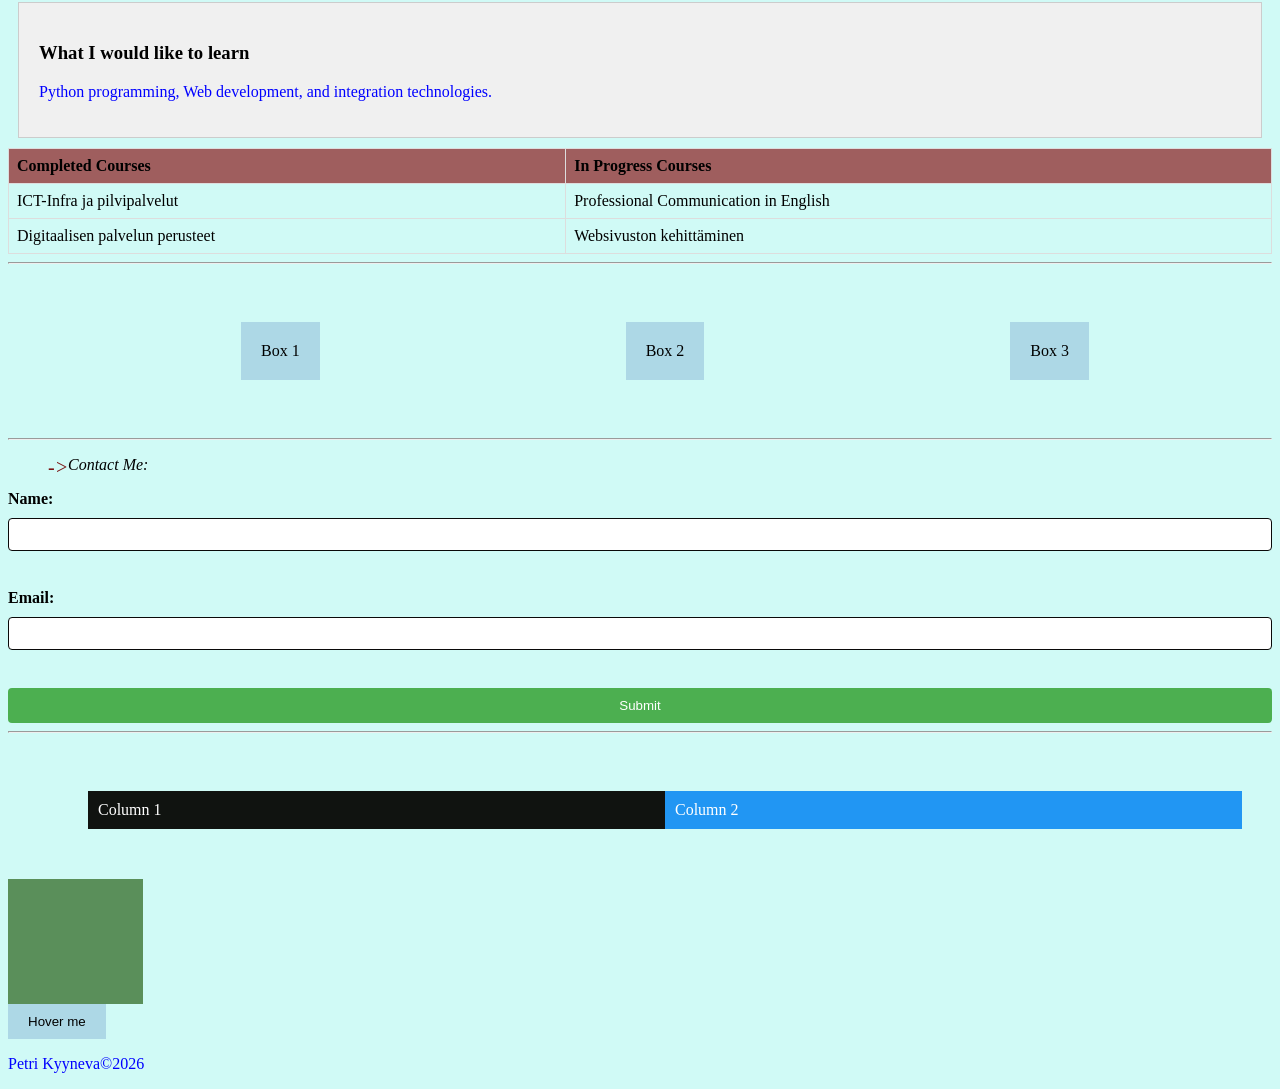
==== commit 7da314a9: "ws_05 valmis" ====
--- a/WS_05/index.html
+++ b/WS_05/index.html
@@ -29,8 +29,8 @@
   <nav>
     <ul>
       <li><a href="#about">About</a></li>
-      <li><a href="#My Hobbies">My Hobbies</a></li>
-      <li><a href="#Contact Me">Contact</a></li>
+      <li><a href="#my-hobbies">My Hobbies</a></li>
+      <li><a href="#box">Box</a></li>
     </ul>
   </nav>
 </header>
@@ -56,7 +56,7 @@
     <img src="Dogit.jpg" alt="My three dogs" class="responsive-image">
     <p>From the left: Eela, Ilo and Velmu</p>
 
-    <section id="My Hobbies"
+    <section id="my-hobbies">
     <h2>My Hobbies</h2>
     <ul>
         <li>Gym</li>
@@ -123,8 +123,10 @@
       <div class="column">Column 2</div>
     </div>
     
+  
     <div class="animation-box"></div>
     <button class="transition-button">Hover me</button>
+  
     <footer>
   <p>Petri Kyyneva©2026</p>
     </footer>
